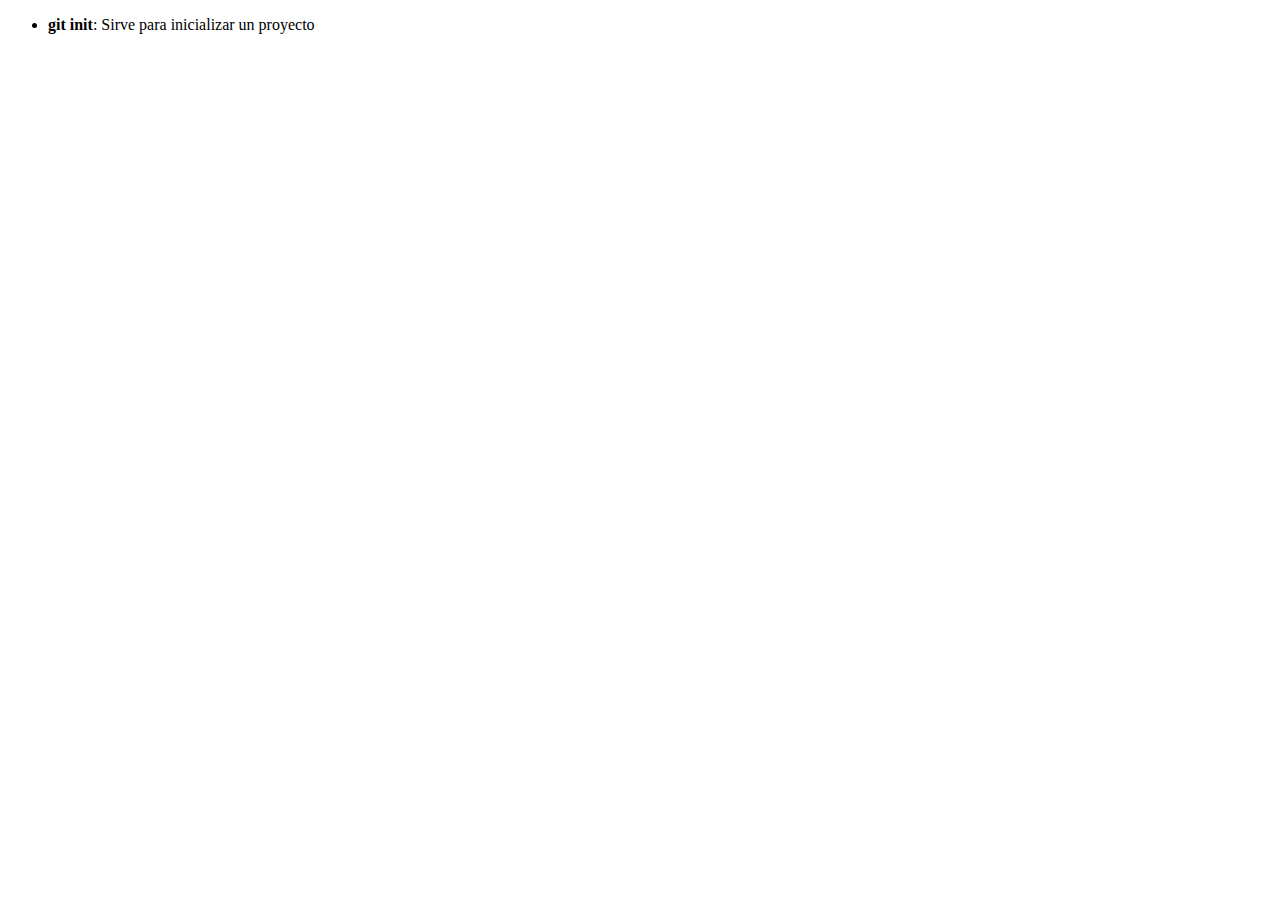
==== git.html @ 57912c03 "Cree el archivo git.html para agregar mis comandos de git" ====
<!DOCTYPE html>
<html lang="en">
<head>
    <meta charset="UTF-8">
    <meta name="viewport" content="width=device-width, initial-scale=1.0">
    <title>Document</title>
</head>
<body>
    <ul>
        <li>
            <strong>git init</strong>: Sirve para inicializar un proyecto
        </li>
    </ul>
    
</body>
</html>
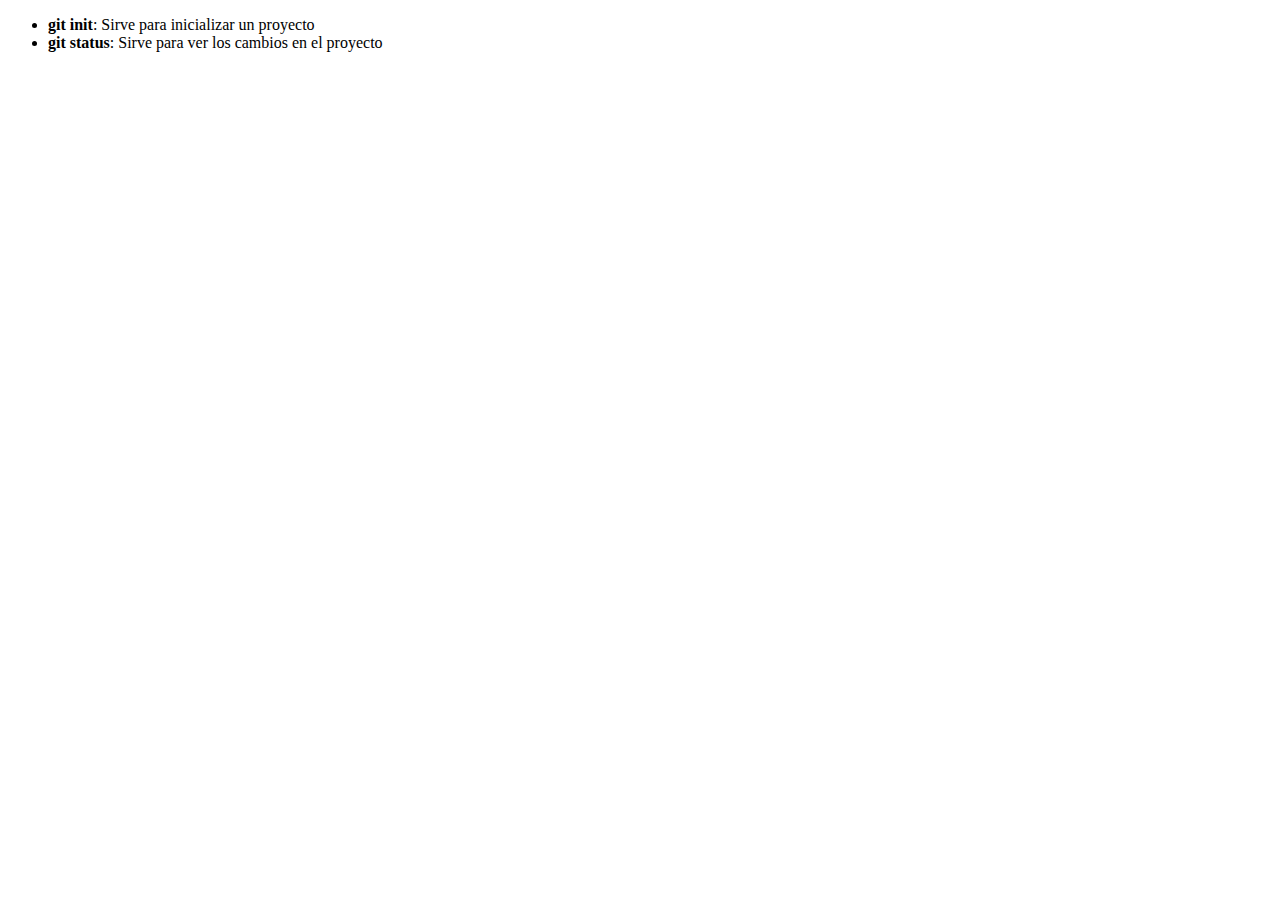
==== commit 688c3462: "Agregue el comando de status a mis apuntes" ====
--- a/git.html
+++ b/git.html
@@ -10,6 +10,9 @@
         <li>
             <strong>git init</strong>: Sirve para inicializar un proyecto
         </li>
+        <li>
+            <strong>git status</strong>: Sirve para ver los cambios en el proyecto
+        </li>
     </ul>
     
 </body>
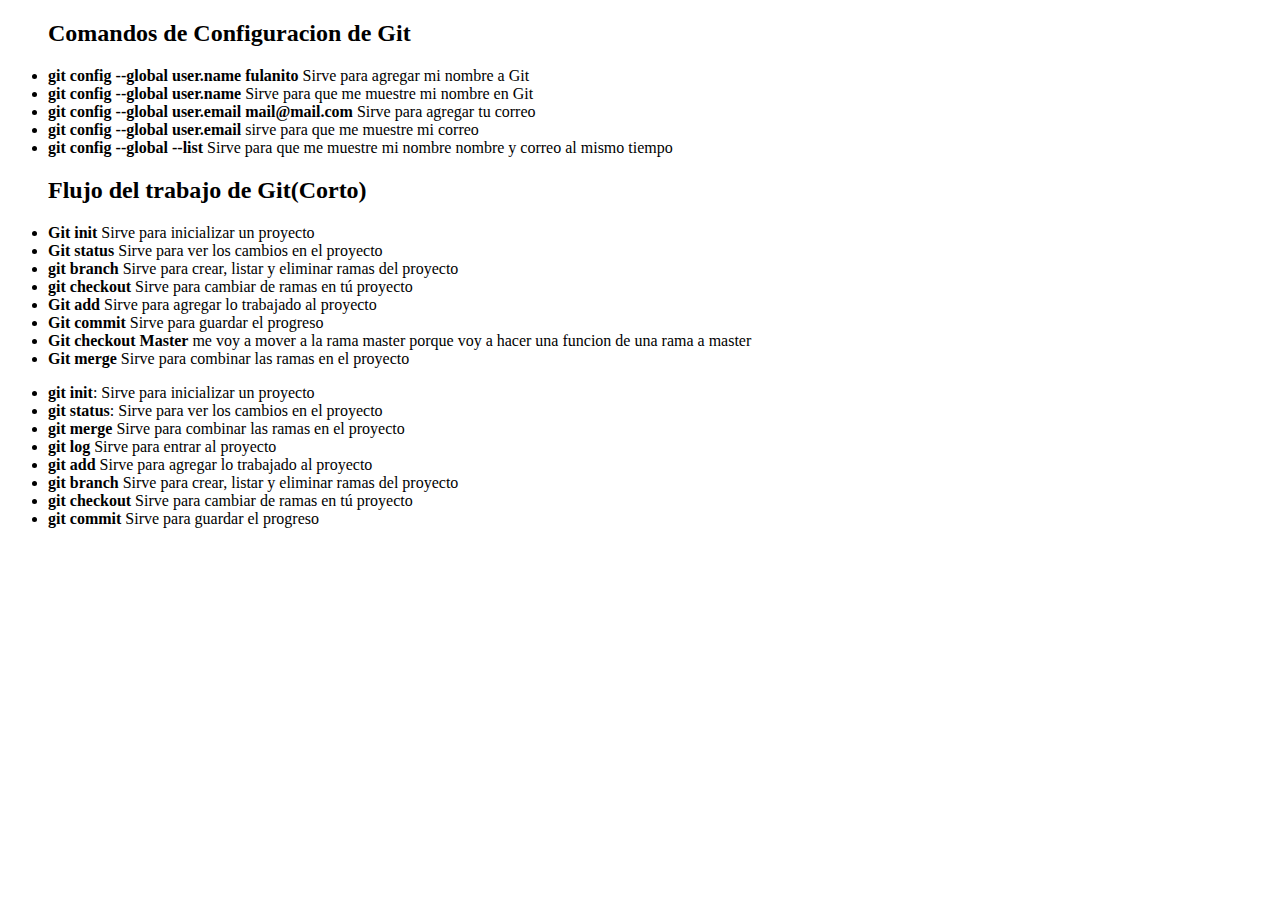
==== commit 79fa54b9: "Cree una lista donde viene el flujo de trabajo de Git" ====
--- a/git.html
+++ b/git.html
@@ -6,6 +6,56 @@
     <title>Document</title>
 </head>
 <body>
+
+    <ul>
+        <h2>
+            Comandos de Configuracion de Git
+        </h2>
+        <li>
+            <strong>git config --global user.name fulanito</strong> Sirve para agregar mi nombre a Git
+        </li>
+        <li>
+            <strong>git config --global user.name</strong> Sirve para que me muestre mi nombre en Git
+        </li>
+        <li>
+            <strong>git config --global user.email mail@mail.com </strong> Sirve para agregar tu correo
+        </li>
+        <li>
+            <strong>git config --global user.email</strong> sirve para que me muestre mi correo
+        </li>
+        <li> 
+            <strong>git config --global --list</strong> Sirve para que me muestre mi nombre nombre y correo al mismo tiempo
+        </li>
+    </ul>
+
+    <ul>
+        <h2>Flujo del trabajo de Git(Corto)</h2>
+        <li>
+            <strong>Git init</strong> Sirve para inicializar un proyecto
+        </li>
+        <li>
+            <strong>Git status</strong> Sirve para ver los cambios en el proyecto
+        </li>
+        <li>
+            <strong>git branch</strong> Sirve para crear, listar y eliminar ramas del proyecto
+        </li>
+        <li>
+            <strong>git checkout</strong> Sirve para cambiar de ramas en tú proyecto
+        </li>
+        <li>
+            <strong>Git add</strong> Sirve para agregar lo trabajado al proyecto
+        </li>
+        <li>
+            <strong>Git commit</strong> Sirve para guardar el progreso
+        </li>
+        <li>
+            <strong>Git checkout Master</strong> me voy a mover a la rama master porque voy a hacer una funcion de una rama a master
+        </li>
+        <li>
+            <strong>Git merge</strong> Sirve para combinar las ramas en el proyecto
+        </li>
+    </ul>
+
     <ul>
         <li>
             <strong>git init</strong>: Sirve para inicializar un proyecto
@@ -13,6 +63,24 @@
         <li>
             <strong>git status</strong>: Sirve para ver los cambios en el proyecto
         </li>
+        <li>
+            <strong>git merge</strong> Sirve para combinar las ramas en el proyecto
+        </li>
+        <li>
+            <strong>git log</strong> Sirve para entrar al proyecto
+        </li>
+        <li>
+            <strong>git add</strong> Sirve para agregar lo trabajado al proyecto
+        </li>
+        <li>
+            <strong>git branch</strong> Sirve para crear, listar y eliminar ramas del proyecto
+        </li>
+        <li>
+            <strong>git checkout</strong> Sirve para cambiar de ramas en tú proyecto
+        </li>
+        <li>
+            <strong>git commit</strong> Sirve para guardar el progreso
+        </li>
     </ul>
     
 </body>
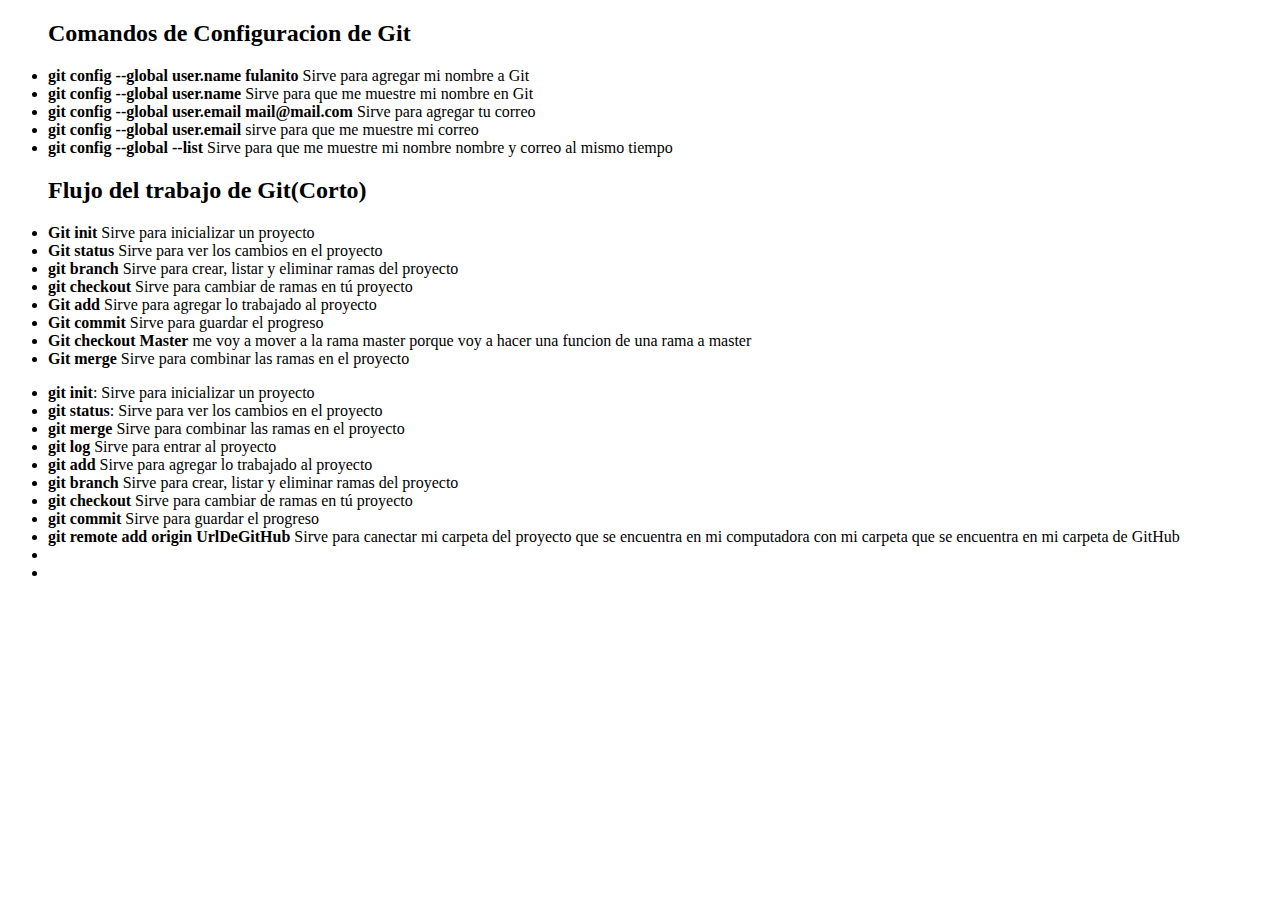
==== commit 088dfa47: "Aprendiendo a usar una libreria de animaciones" ====
--- a/git.html
+++ b/git.html
@@ -4,12 +4,13 @@
     <meta charset="UTF-8">
     <meta name="viewport" content="width=device-width, initial-scale=1.0">
     <title>Document</title>
+    <link rel="stylesheet" href="https://cdnjs.cloudflare.com/ajax/libs/animate.css/4.1.1/animate.min.css">
 </head>
 <body>
 
     <ul>
-        <h2>
-            Comandos de Configuracion de Git
+        <h2 class="animate__animated animate__backInUp">
+            Comandos de Configuracion de Git 
         </h2>
         <li>
             <strong>git config --global user.name fulanito</strong> Sirve para agregar mi nombre a Git
@@ -81,6 +82,15 @@
         <li>
             <strong>git commit</strong> Sirve para guardar el progreso
         </li>
+        <li>
+            <strong>git remote add origin UrlDeGitHub</strong> Sirve para canectar mi carpeta del proyecto que se encuentra en mi computadora con mi carpeta que se encuentra en mi carpeta de GitHub
+        </li>
+        <li>
+
+        </li>
+        <li>
+
+        </li>
     </ul>
     
 </body>
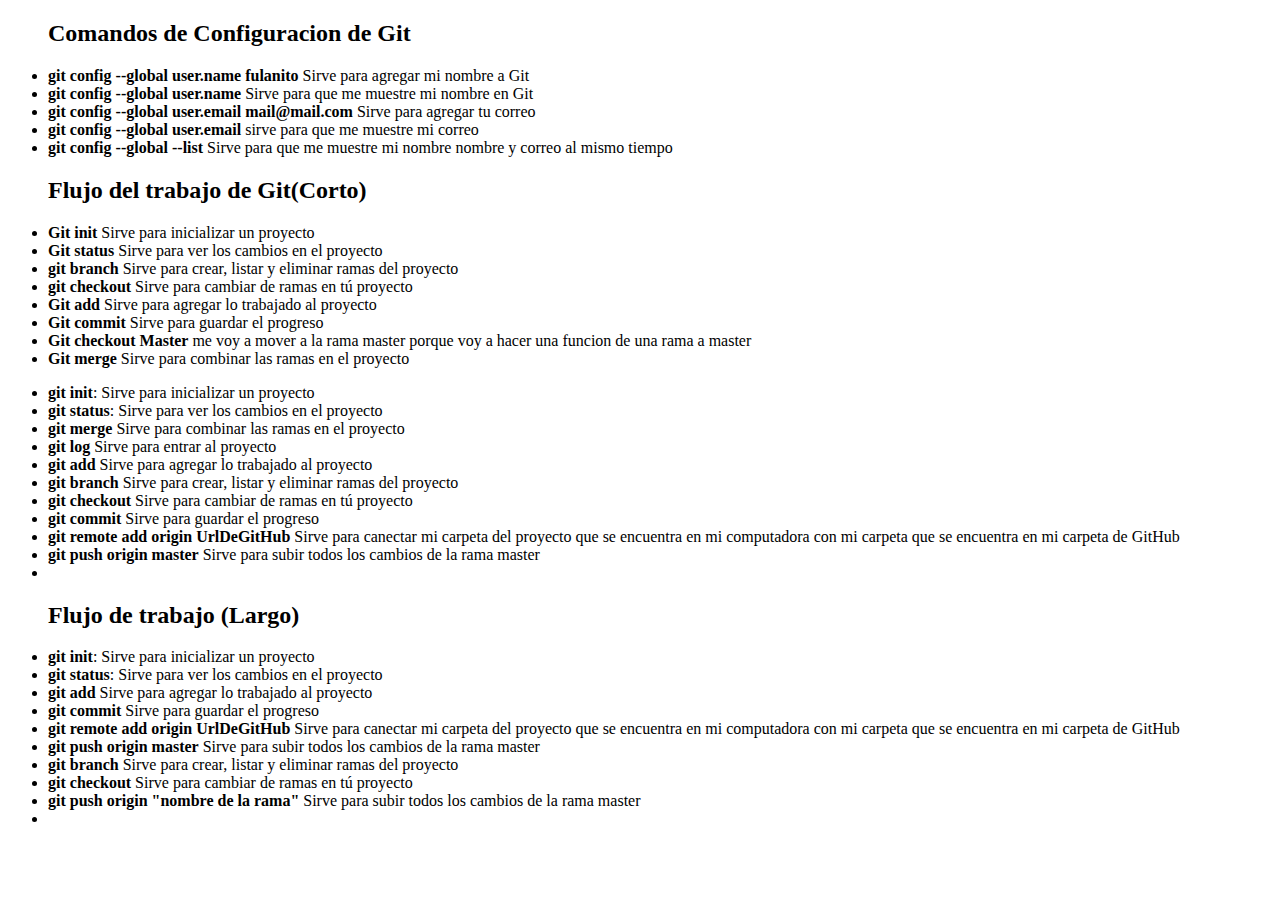
==== commit cd835748: "Agregue mas notas de git" ====
--- a/git.html
+++ b/git.html
@@ -86,12 +86,45 @@
             <strong>git remote add origin UrlDeGitHub</strong> Sirve para canectar mi carpeta del proyecto que se encuentra en mi computadora con mi carpeta que se encuentra en mi carpeta de GitHub
         </li>
         <li>
-
+            <strong>git push origin master</strong> Sirve para subir todos los cambios de la rama master
         </li>
         <li>
 
         </li>
     </ul>
-    
+    <ul>
+        <h2>Flujo de trabajo (Largo)</h2>
+        <li>
+            <strong>git init</strong>: Sirve para inicializar un proyecto
+        </li>
+        <li>
+            <strong>git status</strong>: Sirve para ver los cambios en el proyecto
+        </li>
+        <li>
+            <strong>git add</strong> Sirve para agregar lo trabajado al proyecto
+        </li>
+        <li>
+            <strong>git commit</strong> Sirve para guardar el progreso
+        </li>
+        <li>
+            <strong>git remote add origin UrlDeGitHub</strong> Sirve para canectar mi carpeta del proyecto que se encuentra en mi computadora con mi carpeta que se encuentra en mi carpeta de GitHub
+
+        </li>
+        <li>
+            <strong>git push origin master</strong> Sirve para subir todos los cambios de la rama master
+        </li>
+        <li>
+            <strong>git branch</strong> Sirve para crear, listar y eliminar ramas del proyecto
+        </li>
+        <li>
+            <strong>git checkout</strong> Sirve para cambiar de ramas en tú proyecto
+        </li>
+        <li>
+            <strong>git push origin "nombre de la rama"</strong> Sirve para subir todos los cambios de la rama master
+        </li>
+        <li>
+
+        </li>
+    </ul>
 </body>
 </html>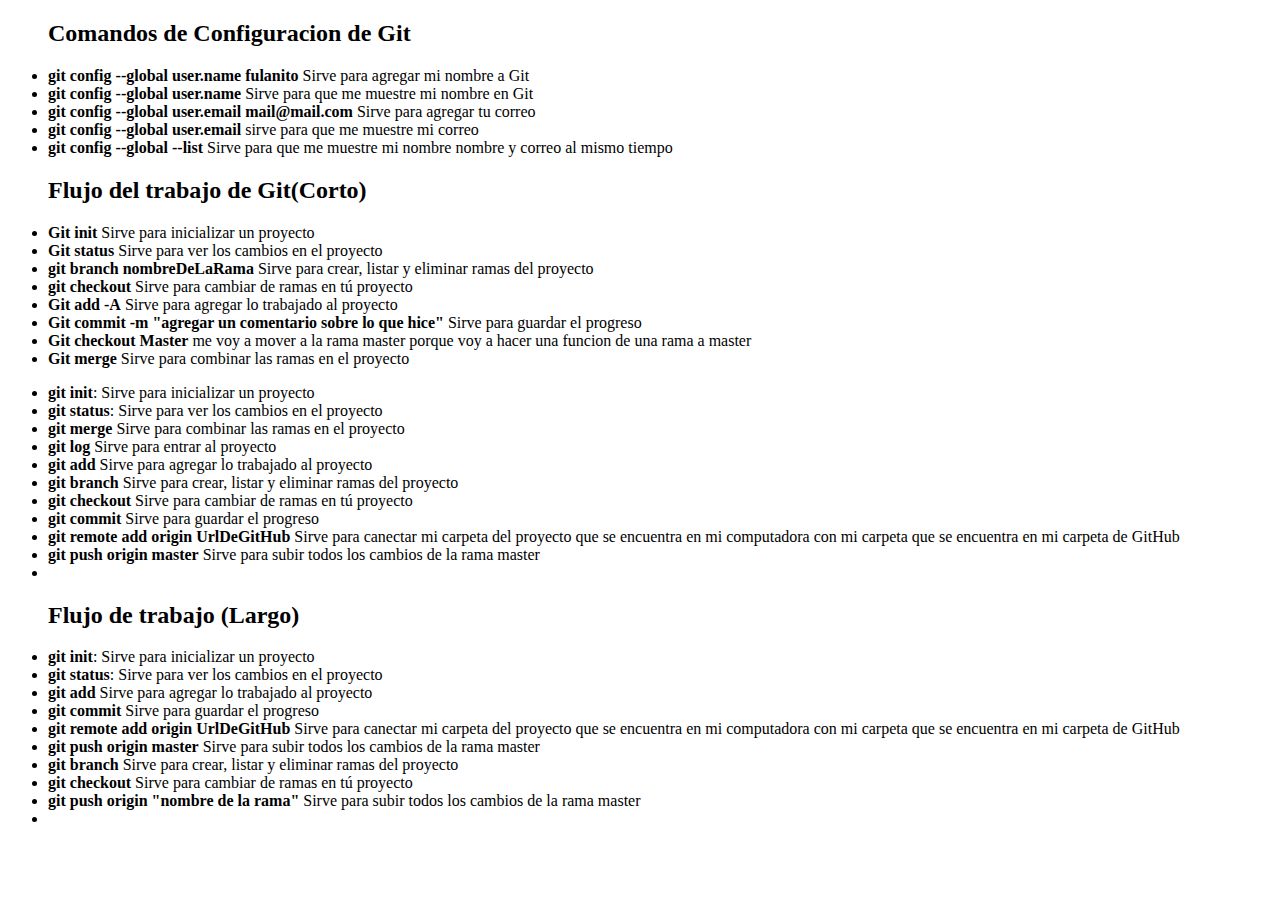
==== commit 103757eb: "Agregamos lo trabajado a la rama comenzando Don honesto" ====
--- a/git.html
+++ b/git.html
@@ -38,16 +38,16 @@
             <strong>Git status</strong> Sirve para ver los cambios en el proyecto
         </li>
         <li>
-            <strong>git branch</strong> Sirve para crear, listar y eliminar ramas del proyecto
+            <strong>git branch nombreDeLaRama</strong> Sirve para crear, listar y eliminar ramas del proyecto
         </li>
         <li>
             <strong>git checkout</strong> Sirve para cambiar de ramas en tú proyecto
         </li>
         <li>
-            <strong>Git add</strong> Sirve para agregar lo trabajado al proyecto
+            <strong>Git add -A</strong> Sirve para agregar lo trabajado al proyecto
         </li>
         <li>
-            <strong>Git commit</strong> Sirve para guardar el progreso
+            <strong>Git commit -m "agregar un comentario sobre lo que hice"</strong> Sirve para guardar el progreso
         </li>
         <li>
             <strong>Git checkout Master</strong> me voy a mover a la rama master porque voy a hacer una funcion de una rama a master
@@ -123,7 +123,7 @@
             <strong>git push origin "nombre de la rama"</strong> Sirve para subir todos los cambios de la rama master
         </li>
         <li>
-
+            
         </li>
     </ul>
 </body>
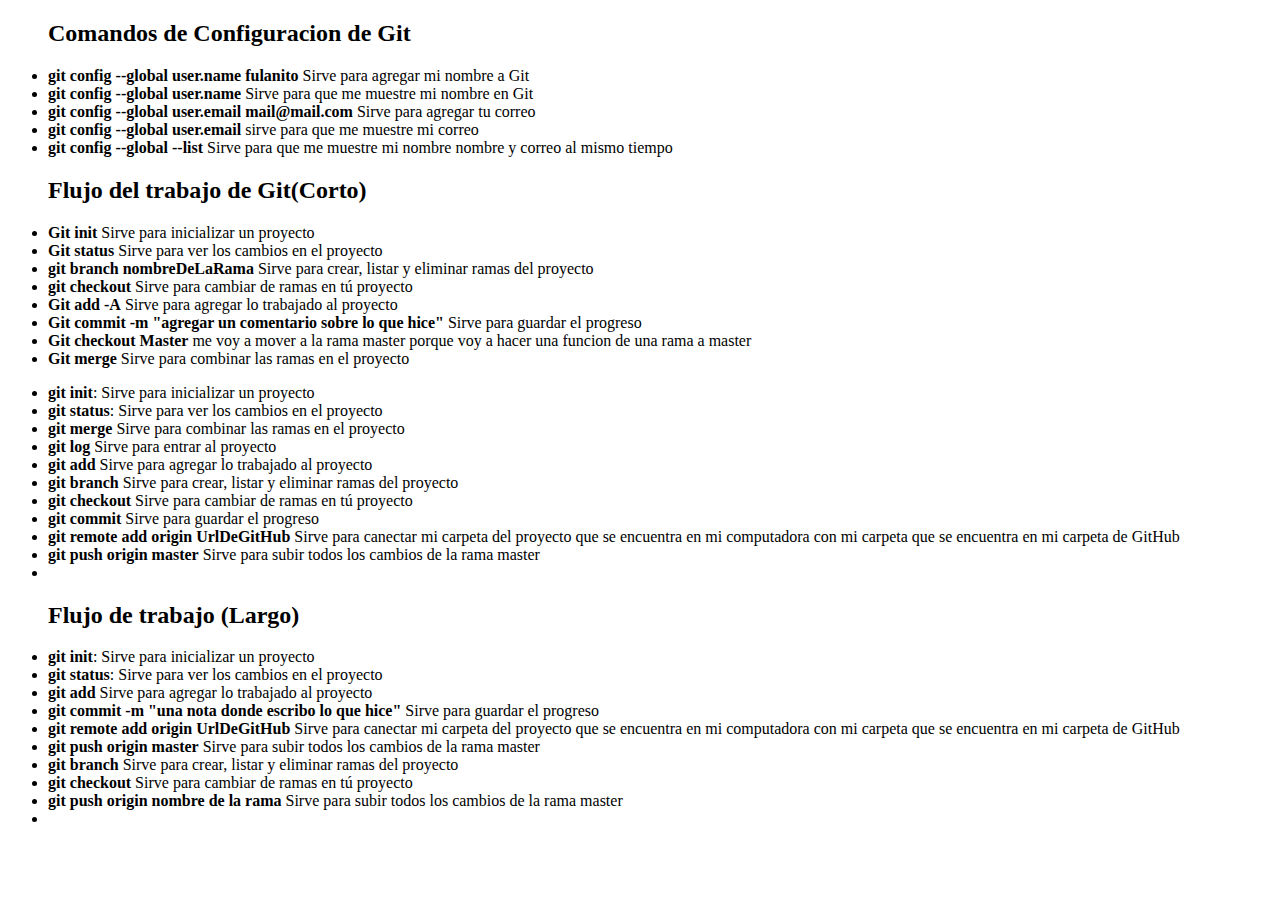
==== commit 6c0ea6e2: "Correccion a los apuntes" ====
--- a/git.html
+++ b/git.html
@@ -104,7 +104,7 @@
             <strong>git add</strong> Sirve para agregar lo trabajado al proyecto
         </li>
         <li>
-            <strong>git commit</strong> Sirve para guardar el progreso
+            <strong>git commit -m "una nota donde escribo lo que hice"</strong> Sirve para guardar el progreso
         </li>
         <li>
             <strong>git remote add origin UrlDeGitHub</strong> Sirve para canectar mi carpeta del proyecto que se encuentra en mi computadora con mi carpeta que se encuentra en mi carpeta de GitHub
@@ -120,7 +120,7 @@
             <strong>git checkout</strong> Sirve para cambiar de ramas en tú proyecto
         </li>
         <li>
-            <strong>git push origin "nombre de la rama"</strong> Sirve para subir todos los cambios de la rama master
+            <strong>git push origin nombre de la rama</strong> Sirve para subir todos los cambios de la rama master
         </li>
         <li>
             
